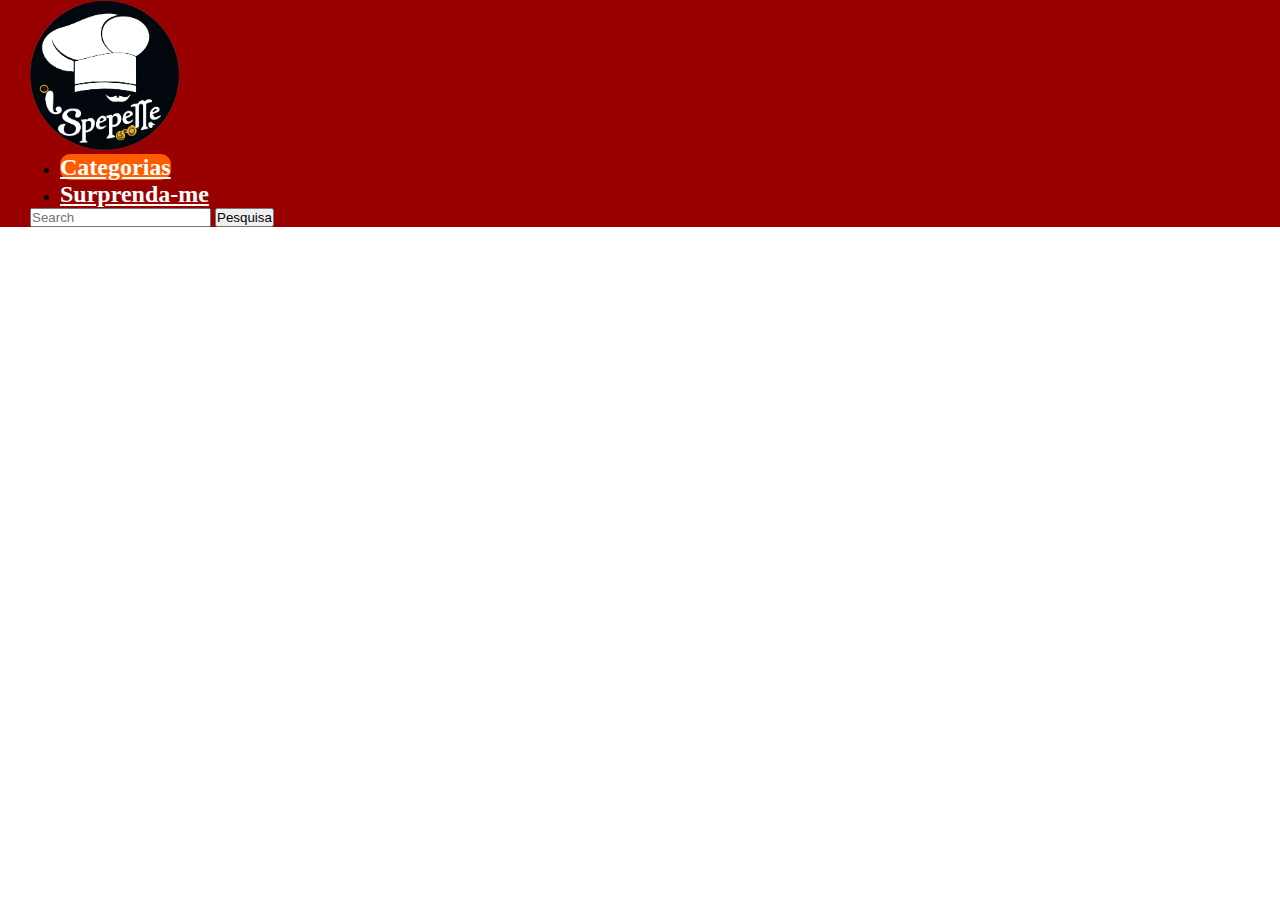
==== details.html @ b81ee32a "upload inicial do projeto, já com header pronto" ====
<!DOCTYPE html>
<html lang="en">
<head>
    <meta charset="UTF-8">
    <meta http-equiv="X-UA-Compatible" content="IE=edge">
    <meta name="viewport" content="width=device-width, initial-scale=1.0">
    <title>Receita</title>
  <link
      href="https://cdn.jsdelivr.net/npm/bootstrap@5.2.2/dist/css/bootstrap.min.css"
      rel="stylesheet"
      integrity="sha384-Zenh87qX5JnK2Jl0vWa8Ck2rdkQ2Bzep5IDxbcnCeuOxjzrPF/et3URy9Bv1WTRi"
      crossorigin="anonymous"
    />
<link rel="stylesheet" href="_css/style.css">
</head>
<body>
    <header>
      <nav
        id="desrespeitoso"
        class="navbar justify-content-start"
        style="background-color: rgb(153, 0, 0)"
      >
        <img src="_img/logo.png" alt="Bootstrap" width="150" height="150" />
        <ul class="nav nav-pills">
          <li class="nav-item">
            <a class="nav-link" id="active" aria-current="page" href="index.html"
              >Categorias</a
            >
          </li>
          <li class="nav-item">
            <a class="nav-link" href="surprise.html">Surprenda-me</a>
          </li>
        </ul>
        <form class="d-flex"  role="search" id="form-header">
          <input
            class="form-control me-2"
            type="search"
            placeholder="Search"
            aria-label="Search"
            id="input-search"
          />
          <button class="btn btn-success" type="submit">Pesquisa</button>
        </form>
      </nav>
    </header>
    
</body>
<script src="_js/main.js"></script>
<script src="_js/details.js"></script>
</html>
---- _css/style.css ----
*{
    padding: 0;
    margin: 0;
    box-sizing: border-box;
}

#desrespeitoso a{
    font-size: 24px;
    color: white;
    font-weight: 600;
    border-radius: 10px !important;
    
}
#desrespeitoso{
    padding-left: 30px;
}

#desrespeitoso ul{
    margin-left: 30px;
}
#form-header{
    margin-left: auto;
    margin-right: 40px;
}

#active{
    background-color: rgb(255, 91, 0);
    font-weight: 700 !important ;
    
}
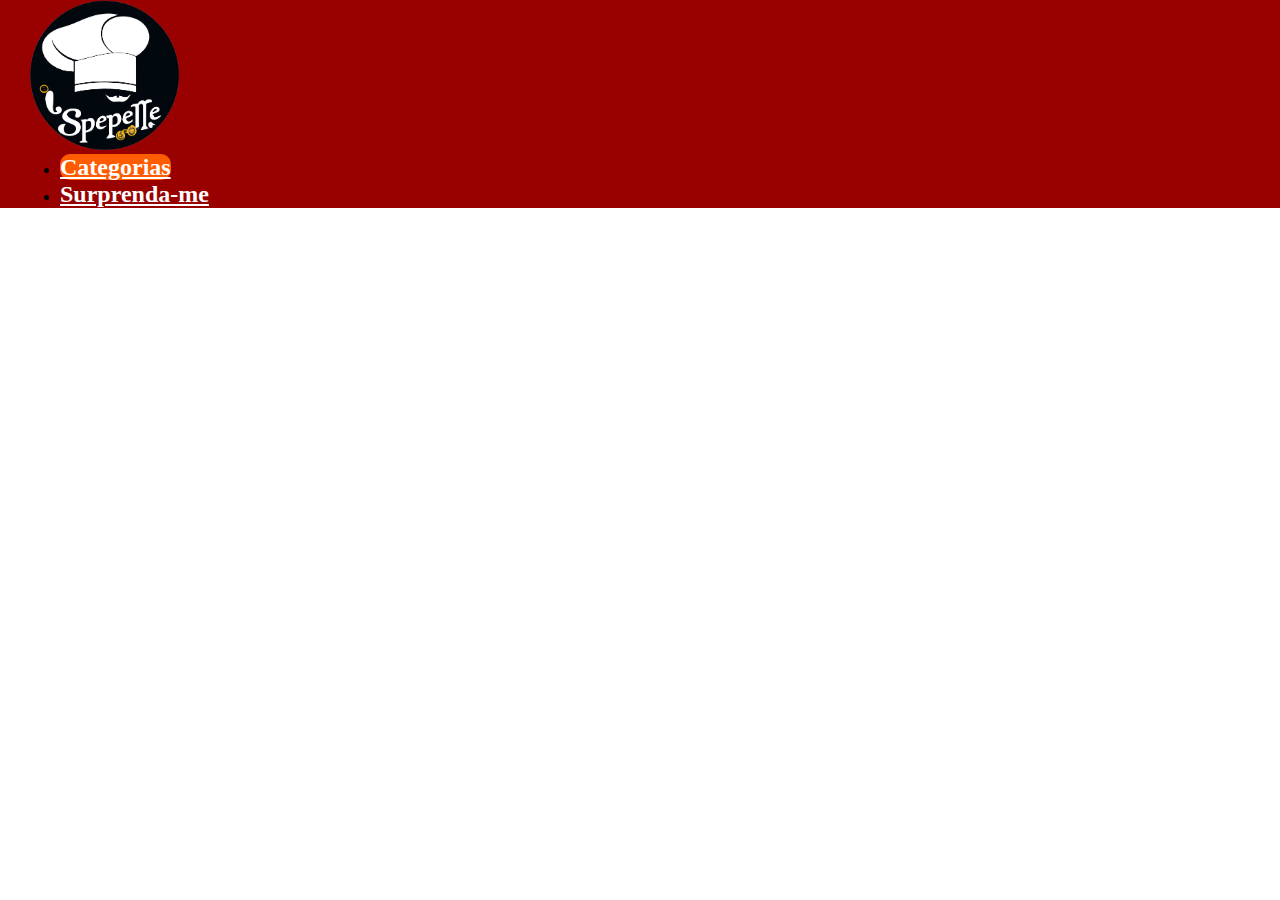
==== commit 7fa6b195: "foi adicionado o css para estilizar o site" ====
--- a/details.html
+++ b/details.html
@@ -12,6 +12,7 @@
       crossorigin="anonymous"
     />
 <link rel="stylesheet" href="_css/style.css">
+<link rel="stylesheet" href="_css/details.css">
 </head>
 <body>
     <header>
@@ -28,23 +29,16 @@
             >
           </li>
           <li class="nav-item">
-            <a class="nav-link" href="surprise.html">Surprenda-me</a>
+            <a class="nav-link" onclick="surprise()" href="#">Surprenda-me</a>
           </li>
         </ul>
-        <form class="d-flex"  role="search" id="form-header">
-          <input
-            class="form-control me-2"
-            type="search"
-            placeholder="Search"
-            aria-label="Search"
-            id="input-search"
-          />
-          <button class="btn btn-success" type="submit">Pesquisa</button>
-        </form>
+
       </nav>
     </header>
+  <main>
+    <section id="infos"></section>
+</main>
     
 </body>
-<script src="_js/main.js"></script>
 <script src="_js/details.js"></script>
 </html>--- a/_css/style.css
+++ b/_css/style.css
@@ -27,4 +27,79 @@
     background-color: rgb(255, 91, 0);
     font-weight: 700 !important ;
     
+}
+
+#alfabetico{
+    display: flex;
+    align-items: center;
+    margin: auto;
+}
+
+#categorias{
+    display: flex;
+    align-items: center;
+    margin: auto;
+    
+}
+main{
+    margin: auto;
+    display: flex;
+    flex-direction: column;
+    align-items: center;
+}
+#imgHeader img{
+    width: 100%;
+}
+
+.buttons{
+  background-color: rgb(255, 91, 0);
+  border: 1px solid #f8f9fa;
+  border-radius: 10px;
+  color: #ffffff;
+  cursor: pointer;
+  font-family: arial,sans-serif;
+  font-size: 14px;
+  height: 45px;
+  line-height: 27px;
+  min-width: 54px;
+  padding: 0 20px;
+  text-align: center;
+  user-select: none;
+  -webkit-user-select: none;
+  touch-action: manipulation;
+  white-space: pre;
+font-weight: 600;
+font-size: 18px;
+    margin-right: 5px;
+margin-left: 5px;
+ 
+}
+.my-card{
+    overflow: auto;
+    border: 0;
+    margin: 0 10px;
+    box-shadow: rgb(0 0 0 / 43%) 5px 5px 20px 0px;
+}
+
+.buttons:hover {
+  border-color: #282828;
+  box-shadow: rgb(0 0 0 / 43%) 5px 5px 20px 0px;
+  color: #ffffff;
+}
+
+.buttons:focus {
+  border-color: #4285f4;
+  outline: none;
+}
+
+
+#infos{
+    display: flex;
+    flex-wrap: wrap;
+    justify-content: center;
+}
+
+#choose{
+    margin-top: 30px;
+    margin-bottom: 10px ;
 }--- a/_css/details.css
+++ b/_css/details.css
@@ -0,0 +1,59 @@
+.container{
+    display: flex;
+    flex-direction: column;
+    align-items: center;
+    box-shadow: rgb(0 0 0 / 19%) 10px 7px 20px, rgb(0 0 0 / 23%) 0px 6px 13px;;
+    margin-top: 20px;
+    border-radius: 8px;
+}
+
+.name{
+    margin: 20px 0;
+    font-size: 40px;
+}
+.containerInfos{
+    display: flex;
+    flex-direction: row;
+    align-items: center;
+    width: 80%;
+}
+
+.img{
+    height: 700px;
+    border-radius: 10px;
+    overflow: hidden;
+    box-shadow: rgb(0 0 0 / 19%) 10px 7px 20px, rgb(0 0 0 / 23%) -3px -3px 20px 0px;
+
+}
+.img img{
+    object-fit: cover;
+}
+
+.containerIng div {
+    display: flex;
+    flex-wrap: wrap;
+    flex-direction: column;
+    align-items: center;
+    height: 700px;
+}
+.containerIng  p{
+font-size: 20px;
+font-weight: 400;
+}
+
+.containerIng  {
+    display: flex;
+    flex-direction: column;
+    align-items: center;
+    height: 700px;
+    margin: auto;
+}
+
+.containerPreparo{
+    margin: 20px 60px ;
+}
+.containerPreparo p{
+    margin-top: 10px;
+font-size: 20px;
+font-weight: 400;
+}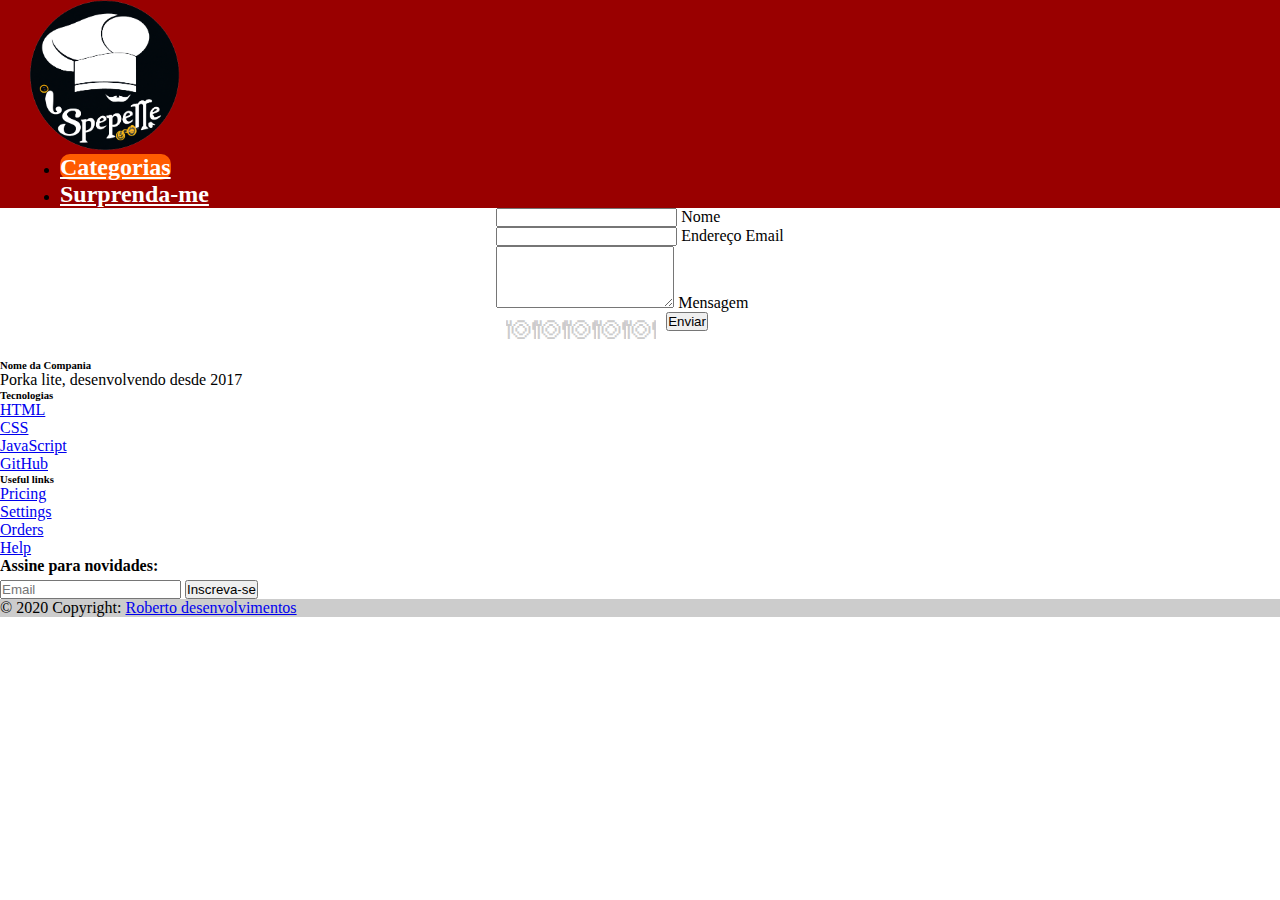
==== commit d1a20084: "adicionado footer e criado o sistema de favoritar" ====
--- a/details.html
+++ b/details.html
@@ -37,8 +37,145 @@
     </header>
   <main>
     <section id="infos"></section>
+    <section id="comentarios"></section>
+    <section id="comentar">
+      <form>
+  <!-- Name input -->
+  <div class="form-outline mb-4">
+    <input type="text" id="form4Example1" class="form-control" />
+    <label class="form-label" for="form4Example1">Nome</label>
+  </div>
+
+  <!-- Email input -->
+  <div class="form-outline mb-4">
+    <input type="email" id="form4Example2" class="form-control" />
+    <label class="form-label" for="form4Example2">Endereço Email</label>
+  </div>
+
+  <!-- Message input -->
+  <div class="form-outline mb-4">
+    <textarea class="form-control" id="form4Example3" rows="4"></textarea>
+    <label class="form-label" for="form4Example3">Mensagem</label>
+  </div>
+
+  <div class="rate">
+    <input hidden type="radio" id="star5" name="rate" value="5" />
+    <label for="star5" title="text">5 stars</label>
+    <input hidden type="radio" id="star4" name="rate" value="4" />
+    <label for="star4" title="text">4 stars</label>
+    <input hidden type="radio" id="star3" name="rate" value="3" />
+    <label for="star3" title="text">3 stars</label>
+    <input hidden type="radio" id="star2" name="rate" value="2" />
+    <label for="star2" title="text">2 stars</label>
+    <input hidden type="radio" id="star1" name="rate" value="1" />
+    <label  for="star1" title="text">1 star</label>
+  </div>
+
+  <!-- Submit button -->
+  <button type="submit" class="btn btn-primary btn-block mb-4">Enviar</button>
+</form>
+    </section>
 </main>
-    
+<footer  class="bg-light text-center text-lg-start" style="padding-top: 1px;">
+      <!-- Grid container -->
+      <!-- Section: Links  -->
+      <section class="footer-infos">
+        <div class="container text-center text-md-start mt-5">
+          <!-- Grid row -->
+          <div class="row mt-3">
+            <!-- Grid column -->
+            <div class="col-md-3 col-lg-4 col-xl-3 mx-auto mb-4">
+              <!-- Content -->
+              <h6 class="text-uppercase fw-bold mb-4">
+                <i class="fas fa-gem me-3 text-secondary"></i>Nome da Compania
+              </h6>
+              <p>Porka lite, desenvolvendo desde 2017</p>
+            </div>
+            <!-- Grid column -->
+
+            <!-- Grid column -->
+            <div class="col-md-2 col-lg-2 col-xl-2 mx-auto mb-4">
+              <!-- Links -->
+              <h6 class="text-uppercase fw-bold mb-4">Tecnologias</h6>
+              <p>
+                <a href="#!" class="text-reset">HTML</a>
+              </p>
+              <p>
+                <a href="#!" class="text-reset">CSS</a>
+              </p>
+              <p>
+                <a href="#!" class="text-reset">JavaScript</a>
+              </p>
+              <p>
+                <a href="#!" class="text-reset">GitHub</a>
+              </p>
+            </div>
+            <!-- Grid column -->
+
+            <!-- Grid column -->
+            <div class="col-md-3 col-lg-2 col-xl-2 mx-auto mb-4">
+              <!-- Links -->
+              <h6 class="text-uppercase fw-bold mb-4">Useful links</h6>
+              <p>
+                <a href="#!" class="text-reset">Pricing</a>
+              </p>
+              <p>
+                <a href="#!" class="text-reset">Settings</a>
+              </p>
+              <p>
+                <a href="#!" class="text-reset">Orders</a>
+              </p>
+              <p>
+                <a href="#!" class="text-reset">Help</a>
+              </p>
+            </div>
+            <!-- Grid column -->
+
+            <!-- Grid column -->
+            <div class="col-md-4 col-lg-3 col-xl-3 mx-auto mb-md-0 mb-4">
+              <!-- Section: Form -->
+              <section class="">
+                <form action="">
+                  <!--Grid row-->
+                  <div class="">
+                    <!--Grid column-->
+                    <div class="">
+                      <p class="">
+                        <strong>Assine para novidades:</strong>
+                      </p>
+                    </div>
+                    <input
+            class="form-control me-2"
+            type="Pesquisar"
+            placeholder="Email"
+            aria-label="Pesquisar"
+            id="input-newsletter"
+          />
+
+                    <button type="submit" class="btn btn-success" style="margin-top: 5px;" onclick="inscrever()">
+                      Inscreva-se
+                    </button>
+                  </div>
+                  <!--Grid row-->
+                </form>
+              </section>
+              <!-- Section: Form -->
+            </div>
+            <!-- Grid column -->
+          </div>
+          <!-- Grid row -->
+        </div>
+      </section>
+      <!-- Section: Links  -->
+    <!-- Copyright -->
+      <div class="text-center p-3" style="background-color: rgba(0, 0, 0, 0.2)">
+        © 2020 Copyright:
+        <a class="text-dark" href="https://github.com/RobertoOliveiira"
+          >Roberto desenvolvimentos</a
+        >
+      </div>
+      <!-- Copyright -->
+    </footer>
 </body>
 <script src="_js/details.js"></script>
 </html>--- a/_css/style.css
+++ b/_css/style.css
@@ -50,6 +50,28 @@
 #imgHeader img{
     width: 100%;
 }
+#imgHeader{
+    position: relative;
+}
+
+.like{
+    position: absolute;
+    width: 10% !important;
+    opacity: 30%;
+    margin: 5px;
+}
+.like:hover{
+    position: absolute;
+    transition: 1s;
+    width: 10% !important;
+    transform: scale(1.05);
+    opacity: 100%;
+}
+
+.like img{
+    width: 100% !important;
+    margin: auto;
+}
 
 .buttons{
   background-color: rgb(255, 91, 0);
@@ -81,6 +103,11 @@
     box-shadow: rgb(0 0 0 / 43%) 5px 5px 20px 0px;
 }
 
+.my-card:hover{
+    transition: 0.5s;
+    transform: scale(1.02);
+}
+
 .buttons:hover {
   border-color: #282828;
   box-shadow: rgb(0 0 0 / 43%) 5px 5px 20px 0px;
--- a/_css/details.css
+++ b/_css/details.css
@@ -1,10 +1,12 @@
-.container{
+.containerInf{
     display: flex;
     flex-direction: column;
     align-items: center;
     box-shadow: rgb(0 0 0 / 19%) 10px 7px 20px, rgb(0 0 0 / 23%) 0px 6px 13px;;
     margin-top: 20px;
     border-radius: 8px;
+    margin-bottom: 30px;
+    width: 70%;
 }
 
 .name{
@@ -56,4 +58,59 @@
     margin-top: 10px;
 font-size: 20px;
 font-weight: 400;
+}
+.favorito{
+    margin-right: 99%;
+}
+.fav{
+    display: flex;
+    position: absolute;
+    opacity: 40%;
+    margin: 5px;
+}
+.fav:hover{
+    transition: 0.5s;
+    opacity: 100%;
+    transform: scale(1.05);
+}
+
+.fav img{
+    width:80px ;
+    margin: auto;
+}
+
+.rate {
+    font-family: fantasy;
+    float: left;
+    height: 46px;
+    padding: 0 10px;
+}
+.rate:not(:checked) > input {
+    position:absolute;
+}
+.rate:not(:checked) > label {
+    float:right;
+    width:1em;
+    overflow:hidden;
+    white-space:nowrap;
+    cursor:pointer;
+    font-size:30px;
+    color:#ccc;
+}
+.rate:not(:checked) > label:before {
+    content: '🍽';
+}
+.rate > input:checked ~ label {
+    color: #ffc700;    
+}
+.rate:not(:checked) > label:hover,
+.rate:not(:checked) > label:hover ~ label {
+    color: #deb217;  
+}
+.rate > input:checked + label:hover,
+.rate > input:checked + label:hover ~ label,
+.rate > input:checked ~ label:hover,
+.rate > input:checked ~ label:hover ~ label,
+.rate > label:hover ~ input:checked ~ label {
+    color: #c59b08;
 }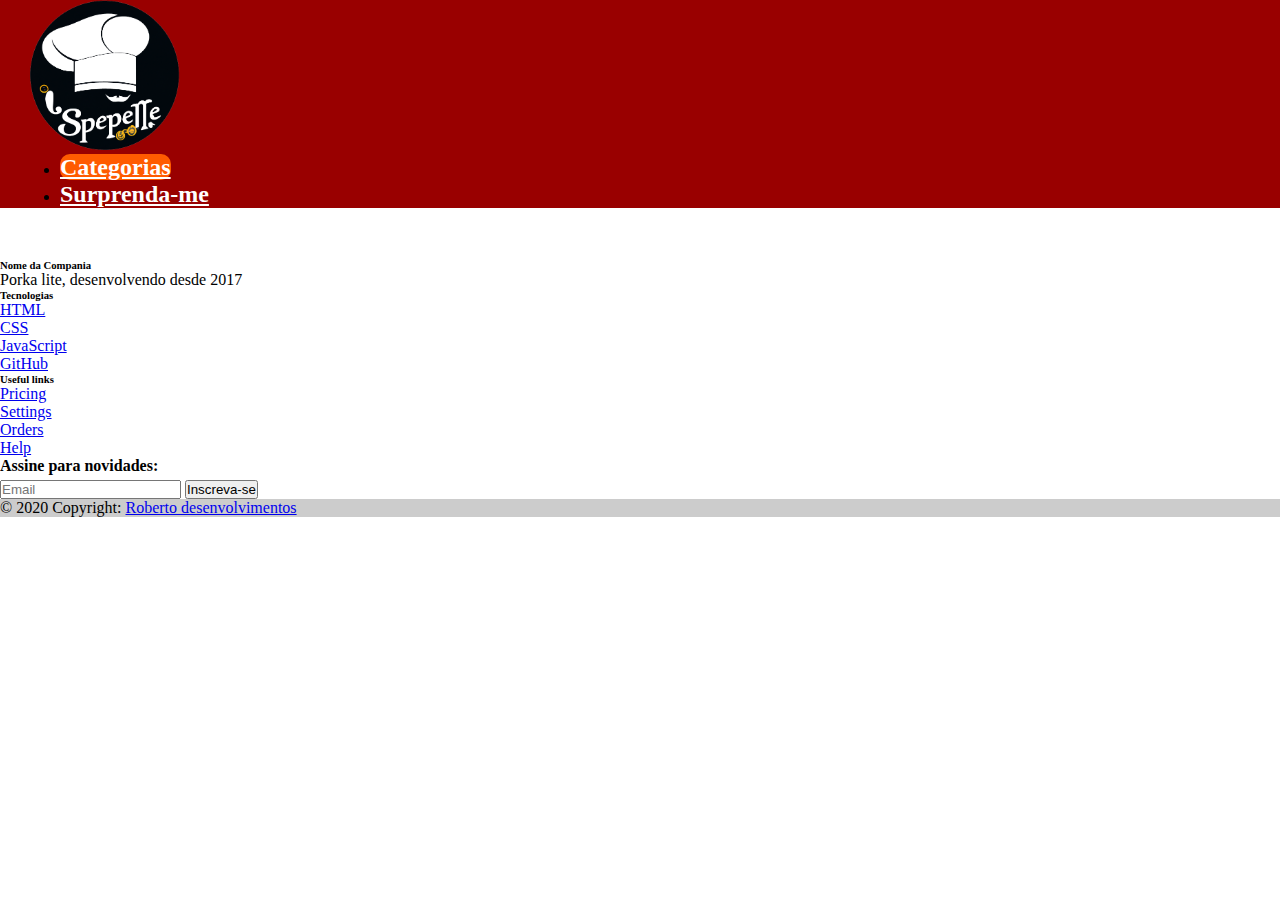
==== commit 262807f9: "projeto finalizado com as funções de comentario e listar favoritos" ====
--- a/details.html
+++ b/details.html
@@ -1,20 +1,20 @@
 <!DOCTYPE html>
 <html lang="en">
-<head>
-    <meta charset="UTF-8">
-    <meta http-equiv="X-UA-Compatible" content="IE=edge">
-    <meta name="viewport" content="width=device-width, initial-scale=1.0">
+  <head>
+    <meta charset="UTF-8" />
+    <meta http-equiv="X-UA-Compatible" content="IE=edge" />
+    <meta name="viewport" content="width=device-width, initial-scale=1.0" />
     <title>Receita</title>
-  <link
+    <link
       href="https://cdn.jsdelivr.net/npm/bootstrap@5.2.2/dist/css/bootstrap.min.css"
       rel="stylesheet"
       integrity="sha384-Zenh87qX5JnK2Jl0vWa8Ck2rdkQ2Bzep5IDxbcnCeuOxjzrPF/et3URy9Bv1WTRi"
       crossorigin="anonymous"
     />
-<link rel="stylesheet" href="_css/style.css">
-<link rel="stylesheet" href="_css/details.css">
-</head>
-<body>
+    <link rel="stylesheet" href="_css/style.css" />
+    <link rel="stylesheet" href="_css/details.css" />
+  </head>
+  <body>
     <header>
       <nav
         id="desrespeitoso"
@@ -24,7 +24,11 @@
         <img src="_img/logo.png" alt="Bootstrap" width="150" height="150" />
         <ul class="nav nav-pills">
           <li class="nav-item">
-            <a class="nav-link" id="active" aria-current="page" href="index.html"
+            <a
+              class="nav-link"
+              id="active"
+              aria-current="page"
+              href="index.html"
               >Categorias</a
             >
           </li>
@@ -32,51 +36,14 @@
             <a class="nav-link" onclick="surprise()" href="#">Surprenda-me</a>
           </li>
         </ul>
-
       </nav>
     </header>
-  <main>
-    <section id="infos"></section>
-    <section id="comentarios"></section>
-    <section id="comentar">
-      <form>
-  <!-- Name input -->
-  <div class="form-outline mb-4">
-    <input type="text" id="form4Example1" class="form-control" />
-    <label class="form-label" for="form4Example1">Nome</label>
-  </div>
-
-  <!-- Email input -->
-  <div class="form-outline mb-4">
-    <input type="email" id="form4Example2" class="form-control" />
-    <label class="form-label" for="form4Example2">Endereço Email</label>
-  </div>
-
-  <!-- Message input -->
-  <div class="form-outline mb-4">
-    <textarea class="form-control" id="form4Example3" rows="4"></textarea>
-    <label class="form-label" for="form4Example3">Mensagem</label>
-  </div>
-
-  <div class="rate">
-    <input hidden type="radio" id="star5" name="rate" value="5" />
-    <label for="star5" title="text">5 stars</label>
-    <input hidden type="radio" id="star4" name="rate" value="4" />
-    <label for="star4" title="text">4 stars</label>
-    <input hidden type="radio" id="star3" name="rate" value="3" />
-    <label for="star3" title="text">3 stars</label>
-    <input hidden type="radio" id="star2" name="rate" value="2" />
-    <label for="star2" title="text">2 stars</label>
-    <input hidden type="radio" id="star1" name="rate" value="1" />
-    <label  for="star1" title="text">1 star</label>
-  </div>
-
-  <!-- Submit button -->
-  <button type="submit" class="btn btn-primary btn-block mb-4">Enviar</button>
-</form>
-    </section>
-</main>
-<footer  class="bg-light text-center text-lg-start" style="padding-top: 1px;">
+    <main>
+      <section id="infos">
+        
+      </section>
+    </main>
+    <footer class="bg-light text-center text-lg-start" style="padding-top: 1px">
       <!-- Grid container -->
       <!-- Section: Links  -->
       <section class="footer-infos">
@@ -145,14 +112,19 @@
                       </p>
                     </div>
                     <input
-            class="form-control me-2"
-            type="Pesquisar"
-            placeholder="Email"
-            aria-label="Pesquisar"
-            id="input-newsletter"
-          />
+                      class="form-control me-2"
+                      type="Pesquisar"
+                      placeholder="Email"
+                      aria-label="Pesquisar"
+                      id="input-newsletter"
+                    />
 
-                    <button type="submit" class="btn btn-success" style="margin-top: 5px;" onclick="inscrever()">
+                    <button
+                      type="submit"
+                      class="btn btn-success"
+                      style="margin-top: 5px"
+                      onclick="inscrever()"
+                    >
                       Inscreva-se
                     </button>
                   </div>
@@ -167,7 +139,7 @@
         </div>
       </section>
       <!-- Section: Links  -->
-    <!-- Copyright -->
+      <!-- Copyright -->
       <div class="text-center p-3" style="background-color: rgba(0, 0, 0, 0.2)">
         © 2020 Copyright:
         <a class="text-dark" href="https://github.com/RobertoOliveiira"
@@ -176,6 +148,6 @@
       </div>
       <!-- Copyright -->
     </footer>
-</body>
-<script src="_js/details.js"></script>
-</html>+  </body>
+  <script src="_js/details.js"></script>
+</html>
--- a/_css/style.css
+++ b/_css/style.css
@@ -62,7 +62,7 @@
 }
 .like:hover{
     position: absolute;
-    transition: 1s;
+    transition: 0.5s;
     width: 10% !important;
     transform: scale(1.05);
     opacity: 100%;
@@ -119,13 +119,13 @@
   outline: none;
 }
 
-
 #infos{
     display: flex;
     flex-wrap: wrap;
     justify-content: center;
 }
 
+
 #choose{
     margin-top: 30px;
     margin-bottom: 10px ;
--- a/_css/details.css
+++ b/_css/details.css
@@ -2,10 +2,21 @@
     display: flex;
     flex-direction: column;
     align-items: center;
+    
+}
+
+#infos{
     box-shadow: rgb(0 0 0 / 19%) 10px 7px 20px, rgb(0 0 0 / 23%) 0px 6px 13px;;
     margin-top: 20px;
     border-radius: 8px;
     margin-bottom: 30px;
+    width: 70%;
+    flex-direction: column-reverse;
+}
+
+#comentar{
+    margin: auto;
+    margin-top: 20px;
     width: 70%;
 }
 
@@ -41,6 +52,34 @@
 .containerIng  p{
 font-size: 20px;
 font-weight: 400;
+}
+
+#form{
+    margin-bottom: 30px;
+}
+
+#comentarios{
+    width: 70%;
+    margin: auto;
+    margin-top: 30px;
+    border-bottom: 2px solid black;
+    border-top: 2px solid black;
+}
+.comentariosContainer{
+    margin: 10px 0;
+}
+
+.comentariosdesc{
+    margin-left: 10px;
+}
+
+.comentariosNomeContainer{
+    display: flex;
+    align-items: flex-start
+}
+
+.comentariosNomeContainer img{
+   margin-left: 30px;
 }
 
 .containerIng  {
@@ -113,4 +152,5 @@
 .rate > input:checked ~ label:hover ~ label,
 .rate > label:hover ~ input:checked ~ label {
     color: #c59b08;
-}+}
+
